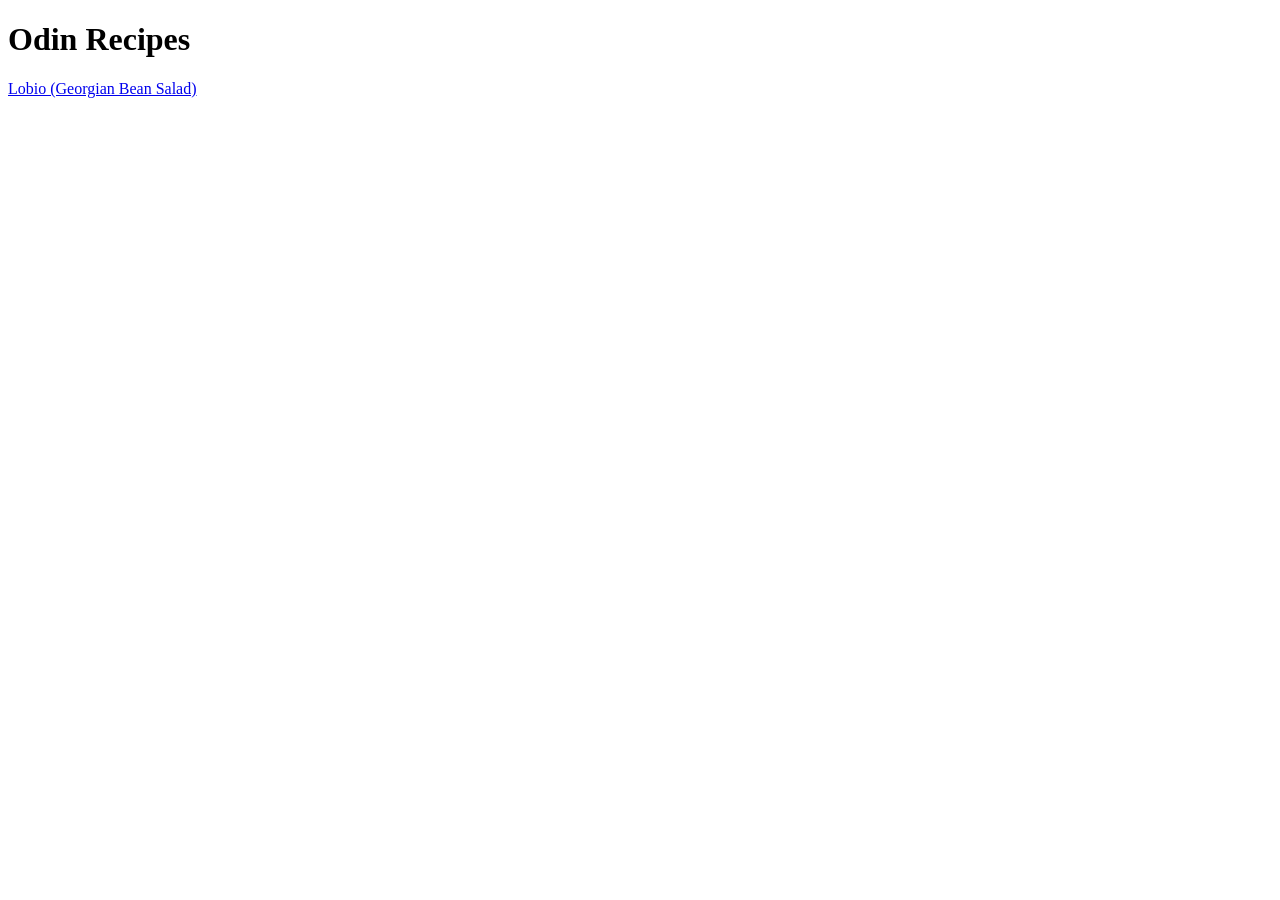
==== index.html @ 061d6a74 "Create foundations and 1st recipe page Foundations for the site were created (index and images) alon" ====
<!DOCTYPE html>
<html lang="en">
<head>
    <meta charset="UTF-8">
    <meta name="viewport" content="width=device-width, initial-scale=1.0">
    <title>Document</title>
</head>
<body>
    <h1>Odin Recipes</h1>
        <a href="recipes/lobio.html">Lobio (Georgian Bean Salad)</a>
</body>
</html>
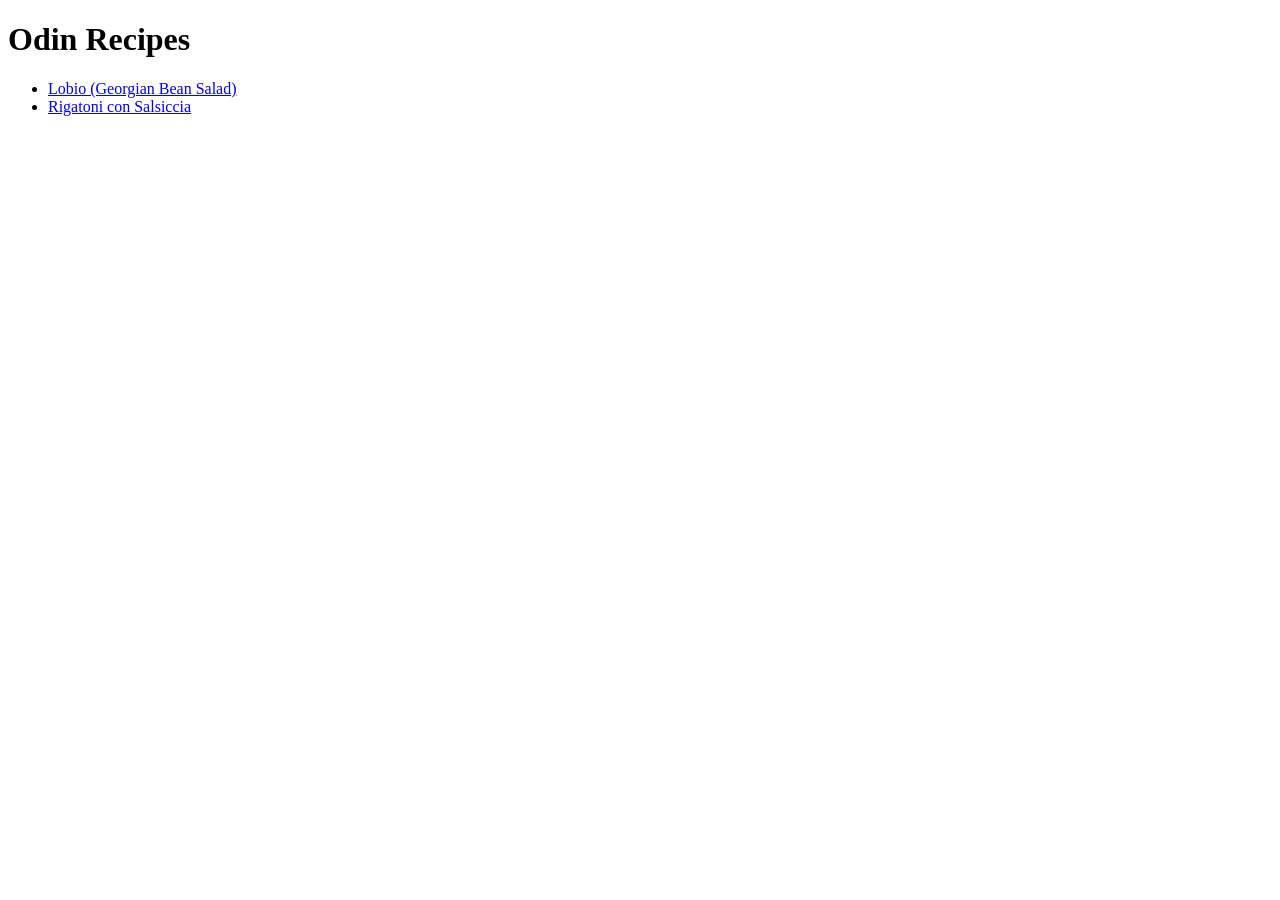
==== commit a1abe9c2: "Add 2nd recipe page and update links" ====
--- a/index.html
+++ b/index.html
@@ -3,10 +3,13 @@
 <head>
     <meta charset="UTF-8">
     <meta name="viewport" content="width=device-width, initial-scale=1.0">
-    <title>Document</title>
+    <title>Odin Recipes</title>
 </head>
 <body>
     <h1>Odin Recipes</h1>
-        <a href="recipes/lobio.html">Lobio (Georgian Bean Salad)</a>
+        <ul>
+        <li><a href="recipes/lobio.html">Lobio (Georgian Bean Salad)</a></li>
+        <li><a href="recipes/rigatoni-con-salsiccia.html">Rigatoni con Salsiccia</a></li>
+        </ul>
 </body>
 </html>
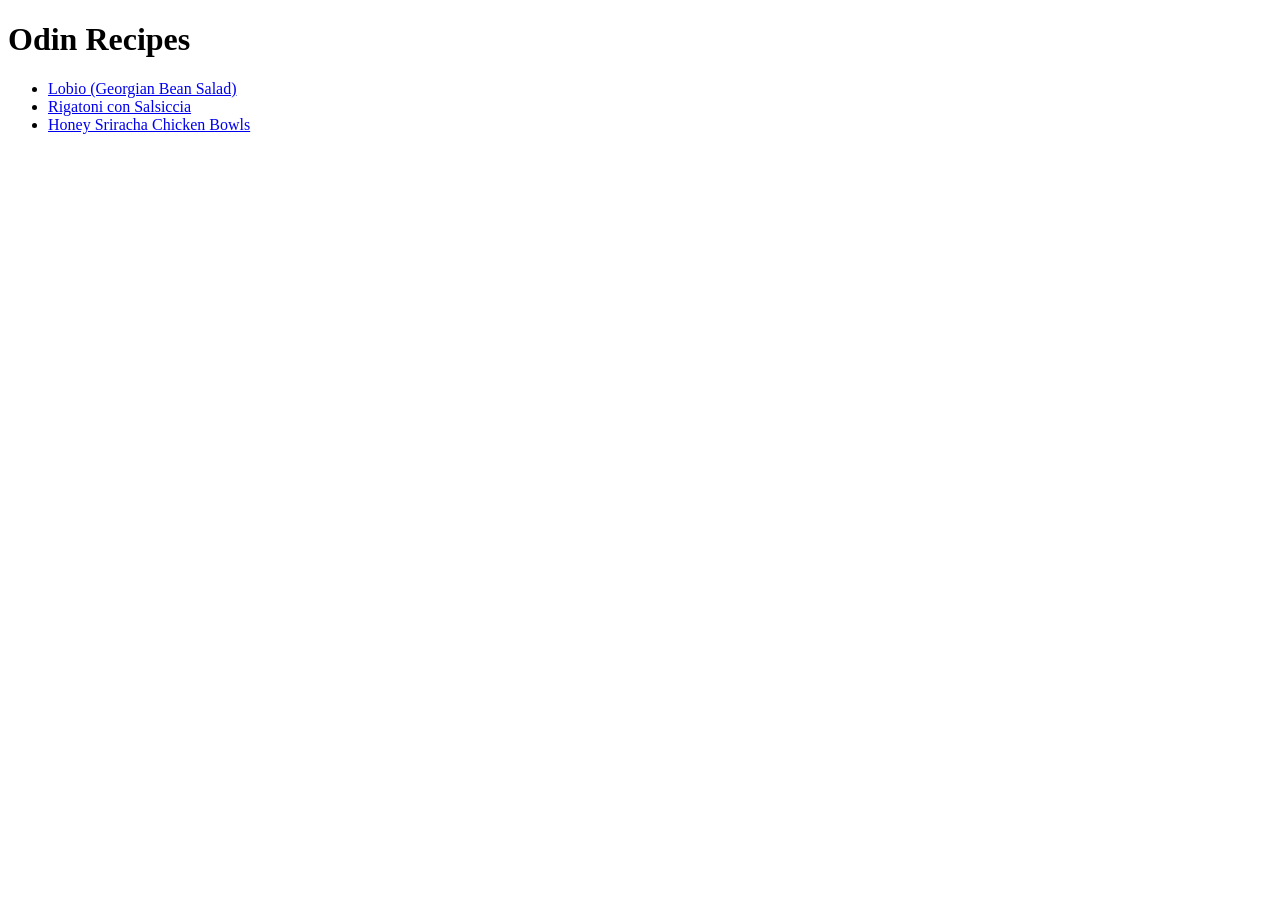
==== commit b4e58e93: "Add 3rd recipe and corresponding links" ====
--- a/index.html
+++ b/index.html
@@ -10,6 +10,7 @@
         <ul>
         <li><a href="recipes/lobio.html">Lobio (Georgian Bean Salad)</a></li>
         <li><a href="recipes/rigatoni-con-salsiccia.html">Rigatoni con Salsiccia</a></li>
+        <li><a href="recipes/honey-sriracha-chicken-bowls.html">Honey Sriracha Chicken Bowls</a></li>
         </ul>
 </body>
 </html>
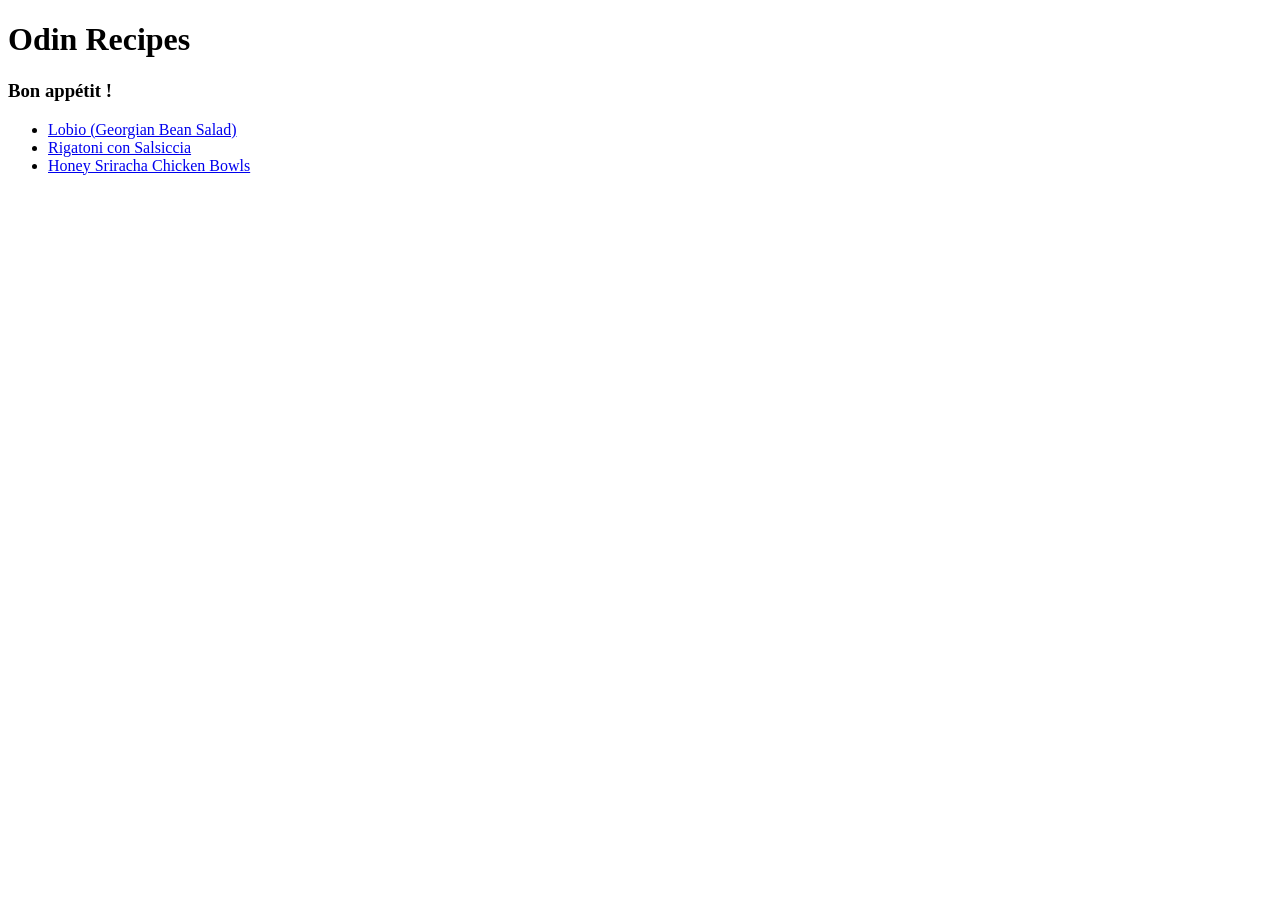
==== commit b9773a0f: "Add tagline to home and update lobio description" ====
--- a/index.html
+++ b/index.html
@@ -7,6 +7,7 @@
 </head>
 <body>
     <h1>Odin Recipes</h1>
+    <h3>Bon appétit !</h3>
         <ul>
         <li><a href="recipes/lobio.html">Lobio (Georgian Bean Salad)</a></li>
         <li><a href="recipes/rigatoni-con-salsiccia.html">Rigatoni con Salsiccia</a></li>
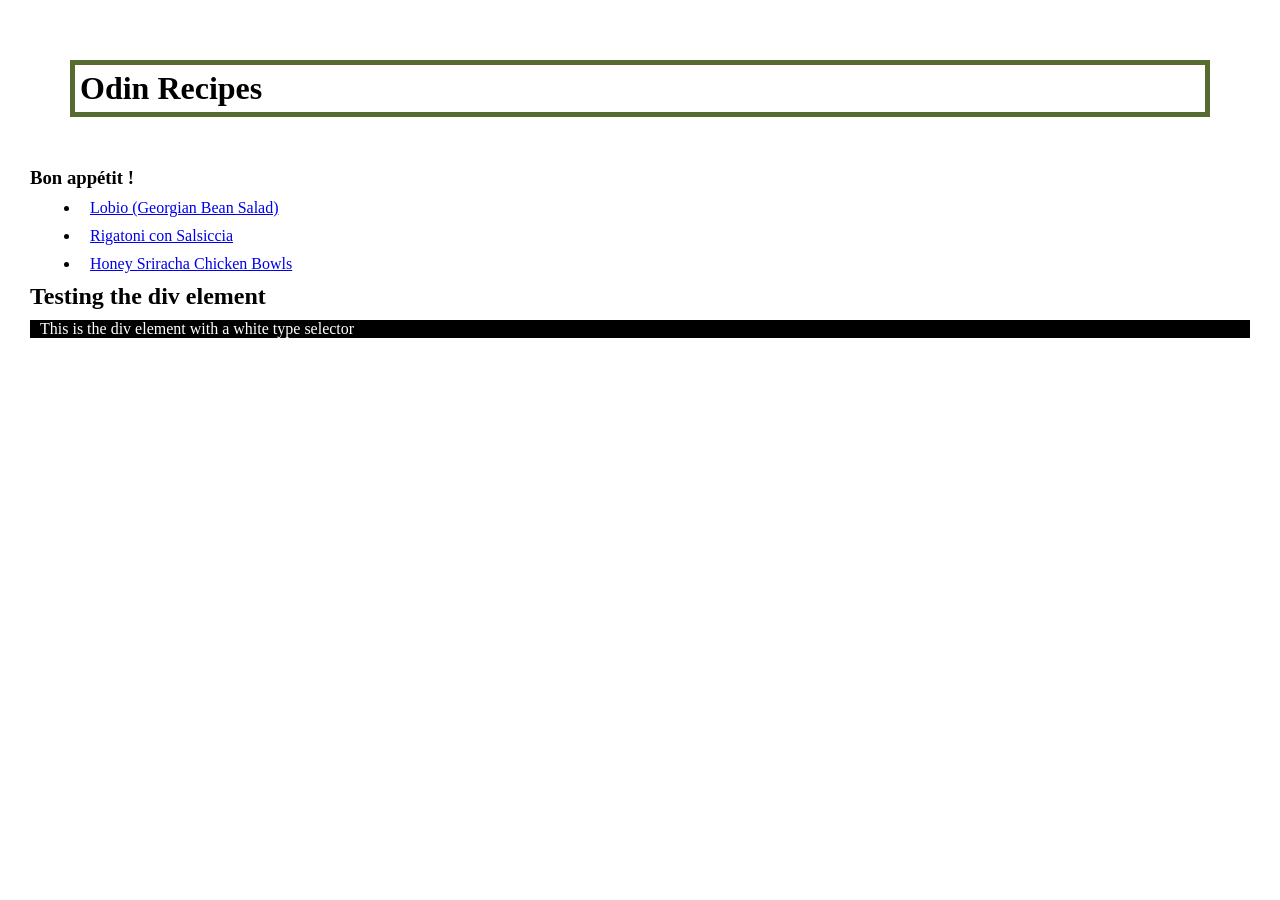
==== commit bb3b8c01: "First play with CSS and the box model" ====
--- a/index.html
+++ b/index.html
@@ -4,14 +4,18 @@
     <meta charset="UTF-8">
     <meta name="viewport" content="width=device-width, initial-scale=1.0">
     <title>Odin Recipes</title>
+    <link rel="stylesheet" href="styles.css">
 </head>
 <body>
-    <h1>Odin Recipes</h1>
+    <h1 class="title-box">Odin Recipes</h1>
     <h3>Bon appétit !</h3>
         <ul>
         <li><a href="recipes/lobio.html">Lobio (Georgian Bean Salad)</a></li>
         <li><a href="recipes/rigatoni-con-salsiccia.html">Rigatoni con Salsiccia</a></li>
         <li><a href="recipes/honey-sriracha-chicken-bowls.html">Honey Sriracha Chicken Bowls</a></li>
         </ul>
+    <h2>Testing the div element</h2>
+    <div> <p>This is the div element with a white type selector</p></div>
+
 </body>
 </html>
--- a/styles.css
+++ b/styles.css
@@ -0,0 +1,20 @@
+* {
+    margin: 10px;
+    padding: auto;
+    box-sizing: border-box;
+}
+
+div {
+    color: white;
+    background-color: black;
+}
+
+p {
+    color: white;
+}
+
+.title-box {
+    border: 5px solid darkolivegreen;
+    margin: 50px;
+    padding: 5px;
+}
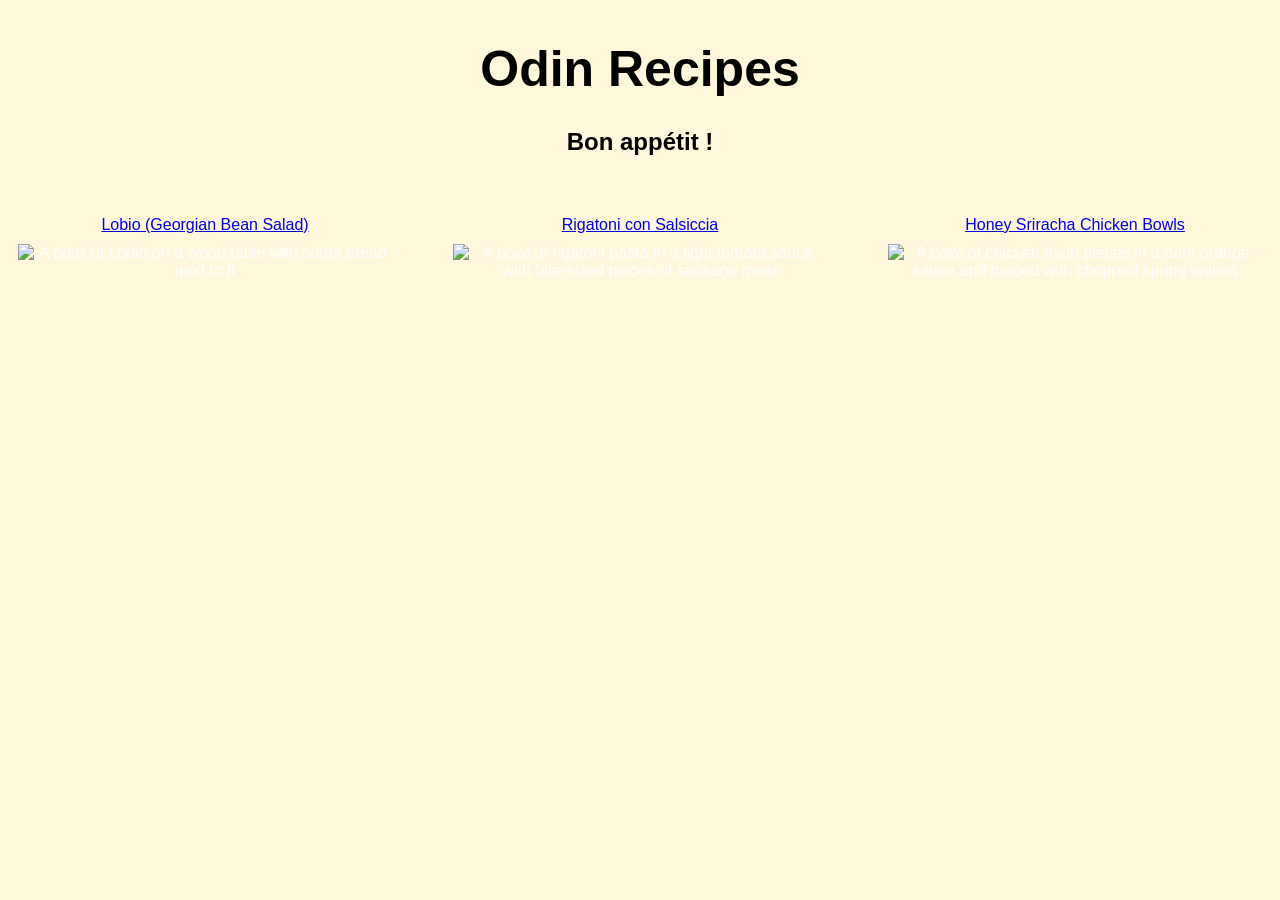
==== commit ca4ebe1d: "First experiment with CSS" ====
--- a/index.html
+++ b/index.html
@@ -8,14 +8,14 @@
 </head>
 <body>
     <h1 class="title-box">Odin Recipes</h1>
-    <h3>Bon appétit !</h3>
-        <ul>
-        <li><a href="recipes/lobio.html">Lobio (Georgian Bean Salad)</a></li>
-        <li><a href="recipes/rigatoni-con-salsiccia.html">Rigatoni con Salsiccia</a></li>
-        <li><a href="recipes/honey-sriracha-chicken-bowls.html">Honey Sriracha Chicken Bowls</a></li>
-        </ul>
-    <h2>Testing the div element</h2>
-    <div> <p>This is the div element with a white type selector</p></div>
-
+    <h2 class="hbox">Bon appétit !</h2>    
+<div>
+    <p><a href="recipes/lobio.html">Lobio (Georgian Bean Salad)</a> 
+        <img class="homeblock" src="img/lobio.png" width="375" height="204.531" alt="A bowl of Lobio on a wood table with some bread next to it"></p>
+<p><a href="recipes/rigatoni-con-salsiccia.html">Rigatoni con Salsiccia</a>
+        <img class="homeblock" src="img/rigatoni.png" width="375" height="auto" alt="A bowl of rigatoni pasta in a light tomato sauce with bite-sized pieces of sausage meat"></p>
+<p><a href="recipes/honey-sriracha-chicken-bowls.html">Honey Sriracha Chicken Bowls</a>
+    <img class="homeblock" src="img/honey.png" width="375" height="auto" alt="A bowl of chicken thigh pieces in a dark orange sauce and topped with chopped spring onions"></p>
+</div>
 </body>
 </html>
--- a/styles.css
+++ b/styles.css
@@ -2,19 +2,27 @@
     margin: 10px;
     padding: auto;
     box-sizing: border-box;
+    font-family:'Georgia', Arial, sans-serif;
+    background-color:cornsilk;
 }
 
 div {
-    color: white;
-    background-color: black;
+    display: flex;
+    justify-content: center;
+    gap: 20px;
+    margin: 50px;
+    text-align: center;
 }
 
 p {
     color: white;
+    text-align: center;
 }
-
 .title-box {
-    border: 5px solid darkolivegreen;
-    margin: 50px;
-    padding: 5px;
-}+    margin: 30px;
+    padding: 0px;
+    text-align: center;
+    font-size: 50px;
+    color: black;}
+.homeblock {display: block;}
+.hbox {text-align: center;}
